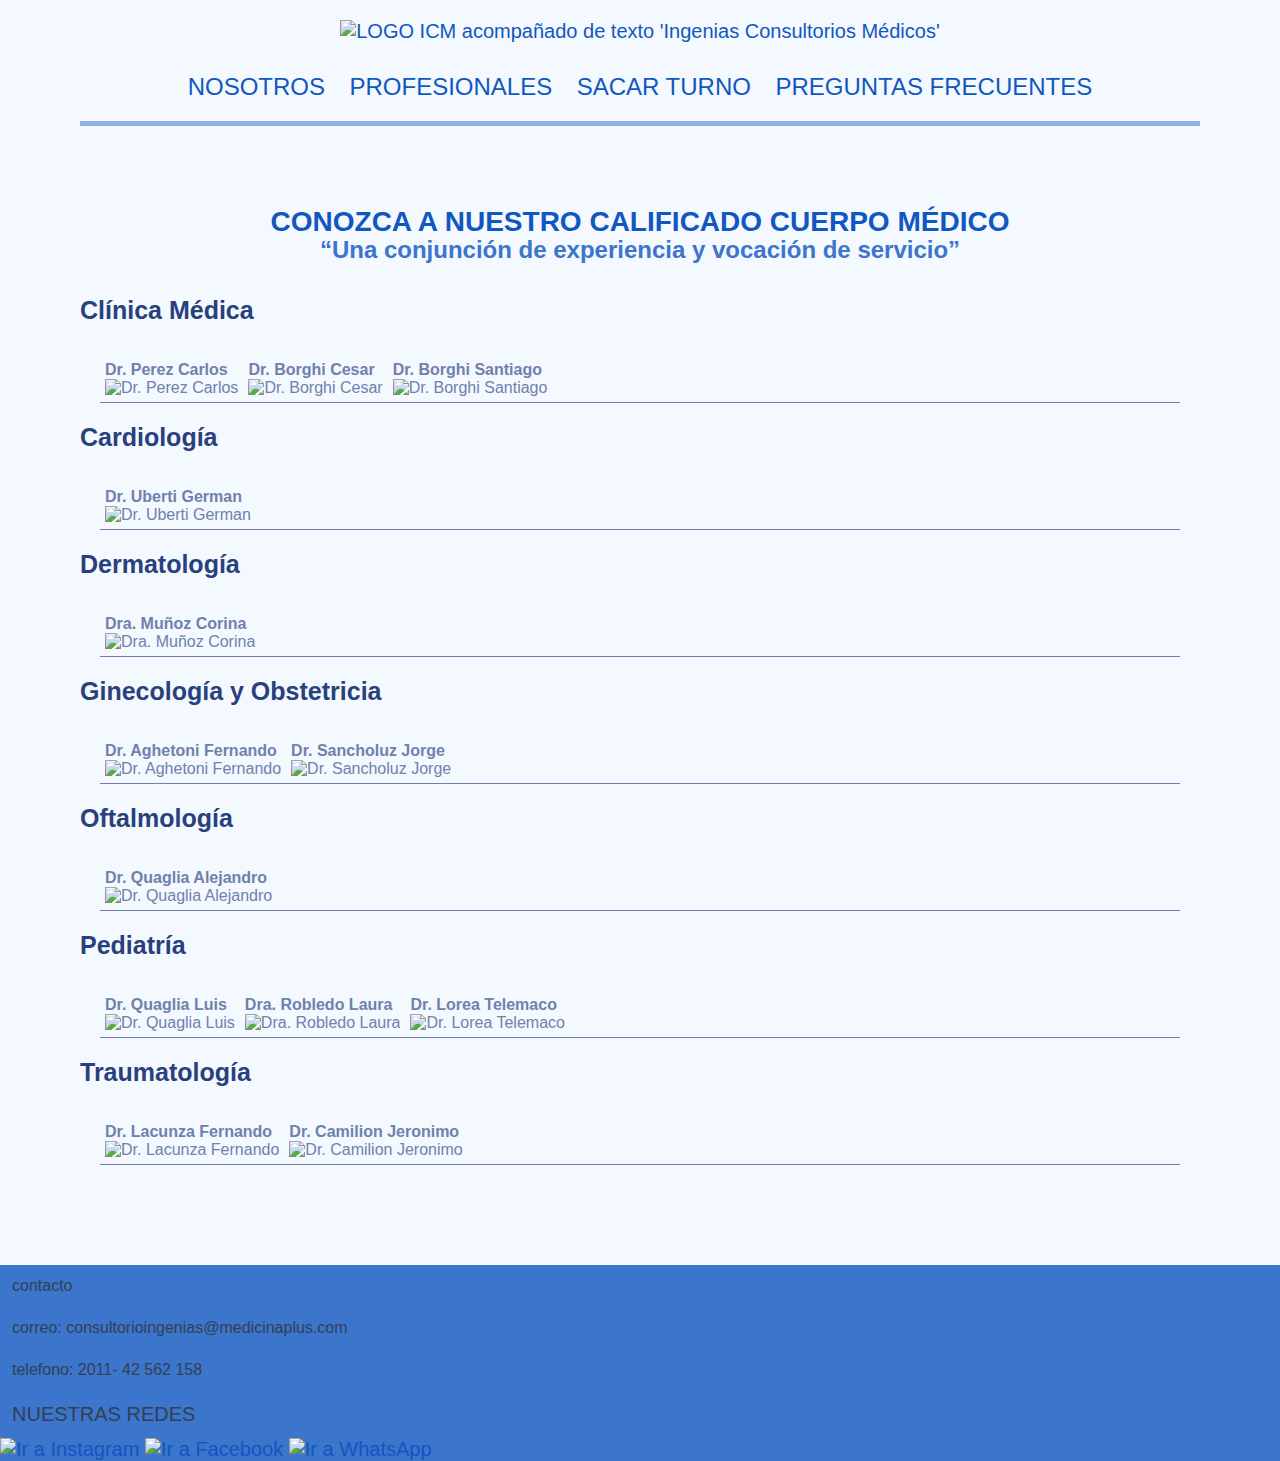
==== profesionales.html @ 5c93b76e "actualizacionProfesionales" ====
<!DOCTYPE html>
<html lang="en">
<head>
    <meta charset="UTF-8">
    <meta name="viewport" content="width=device-width, initial-scale=1.0">
    <title>Profesionales</title>
    <link rel="stylesheet" href="styles.css" />
</head>
<body>
    <header>
        <a href="index.html">
            <img class="logoIcm" src="LOGO CON TXT.png" alt="LOGO ICM acompañado de texto 'Ingenias Consultorios Médicos'">
        </a>
        <nav class="secciones">
          <a href="nosotros.html">NOSOTROS</a>
          <a href="profesionales.html">PROFESIONALES</a>
          <a href="sacarTurno.html">SACAR TURNO</a>
          <a href="preguntasFrecuentes.html">PREGUNTAS FRECUENTES</a>
        </nav>
      </header>

    <main>
    <h1 id="tituloProfesionales">CONOZCA A NUESTRO CALIFICADO CUERPO MÉDICO</h1>
    <h2 id="profesionalesH2">“Una conjunción de experiencia y vocación de servicio”</h2>
    
    <ul class="menuEspecialidades">
        <div class="menu">
            <h3>Clínica Médica</h3>
            <li class="subMenu">
                <ul>
                    <h4>Dr. Perez Carlos</h4>
                    <img class="mediana" src="01-Federico-Landi.jpg" alt="Dr. Perez Carlos">
                </ul>
                <ul>
                    <h4>Dr. Borghi Cesar</h4>
                    <img class="mediana" src="Cesar-Borghi.jpg" alt="Dr. Borghi Cesar">
                </ul>
                <ul>
                    <h4>Dr. Borghi Santiago</h4>
                    <img class="mediana" src="Santiago-Borghi.jpg" alt="Dr. Borghi Santiago">
                </ul>
            </li>
            <h3>Cardiología</h3>
            <li class="subMenu">
                <ul>
                    <h4>Dr. Uberti German</h4>
                    <img class="mediana" src="German-Uberti.jpg" alt="Dr. Uberti German">
                </ul>
            </li>
            <h3>Dermatología</h3>
            <li class="subMenu">
                <ul>
                    <h4>Dra. Muñoz Corina</h4>
                    <img class="mediana" src="Corina-Munoz.jpg" alt="Dra. Muñoz Corina">
                </ul>
            </li>
            <h3>Ginecología y Obstetricia</h3>
            <li class="subMenu">
                <ul>
                    <h4>Dr. Aghetoni Fernando</h4>
                    <img class="mediana" src="Fernando-Aghetoni.jpg" alt="Dr. Aghetoni Fernando">
                </ul>
                <ul>
                    <h4>Dr. Sancholuz Jorge</h4>
                    <img class="mediana" src="Jorge-Sancholuz.jpg" alt="Dr. Sancholuz Jorge">
                </ul>
            </li>
            <h3>Oftalmología</h3>
            <li class="subMenu">
                <ul>
                    <h4>Dr. Quaglia Alejandro</h4>
                    <img class="mediana" src="Alejandro-Quaglia.jpg" alt="Dr. Quaglia Alejandro">
                </ul>
            </li>
            <h3>Pediatría</h3>
            <li class="subMenu">
                <ul>
                    <h4>Dr. Quaglia Luis</h4>
                    <img class="mediana" src="Luis-Quaglia.jpg" alt="Dr. Quaglia Luis">
                </ul>
                <ul>
                    <h4>Dra. Robledo Laura</h4>
                    <img class="mediana" src="Laura-Robledo.jpg" alt="Dra. Robledo Laura">
                </ul>
                <ul>
                    <h4>Dr. Lorea Telemaco</h4>
                    <img class="mediana" src="Telemaco-Lorea.jpg" alt="Dr. Lorea Telemaco">
                </ul>
            </li>
            <h3>Traumatología</h3>
            <li class="subMenu">
                <ul>
                    <h4>Dr. Lacunza Fernando</h4>
                    <img class="mediana" src="Fernando-Lacunza.jpg" alt="Dr. Lacunza Fernando">
                </ul>
                <ul>
                    <h4>Dr. Camilion Jeronimo</h4>
                    <img class="mediana" src="Jeronimo-Camilion.jpg" alt="Dr. Camilion Jeronimo">
                </ul>
            </li>
        </div>
    </ul>
    </main>

    <footer>
        <p>contacto</p>
        <p>correo: consultorioingenias@medicinaplus.com</p>
        <p>telefono: 2011- 42 562 158</p>
        <p id="nuestrasRedes">NUESTRAS REDES</p>
        <a href="https://www.instagram.com/">
           <img class="redes" src="logo instagram.png" alt="Ir a Instagram"> 
        </a>
        <a href="https://es-la.facebook.com/">
            <img class="redes" src="logo facebook.png" alt="Ir a Facebook">
        </a>
        <a href="https://web.whatsapp.com/">
          <img class="redes" src="logo whatsapp.png" alt="Ir a WhatsApp">
        </a>
       </footer> 
</body>
</html>
---- styles.css ----
*{
    margin: 0;
    padding: 0;
}

header{
    margin-top: 20px;
    margin-left: 80px;
    margin-right: 80px;
    text-align: center;
    border-bottom: #1157c06f 5px solid;
    padding-bottom: 10px;
}

.logoIcm{
    margin-bottom: 20px;
}

body{
    display: grid;
    font-family: sans-serif;
    font-family: 'Roboto', sans-serif;
    background-color: #f4f8ff;

}

main{
    margin: 80px;

}

h1{
    color: #1157c0;
    font-size: 28px;
    text-align: center;
}

h2{
    color: #3b75cc;
    font-size: 32px;
}



h3{
    color: #303235;
    height: 40px;
}

p{
     color: #333f52;
     padding: 10px;
     border: #3b75cc 2px dotted;
     
}

.parrafosNosotros{
    background-color: rgba(139, 181, 229, 0.315);
    font-size: 20px;
    
} 

#textoPpal{
    font-style: italic;
    font-size: 20px;
    margin-top: 50px;
    text-align: center;
   
}

#imagenNosotros{
    padding-top: 30px;
    display: block;
    text-align: center;
}

footer{
    background-color: #3b75cc;
}

#nuestrasRedes{
    font-size: 20px;

}

.redes{
    width: 2%;
}

/* paginaProfesionales */

#tituloProfesionales{
    height: 20px;
}
#profesionalesH2{
    height: 50px;
    text-align: center;
    margin: 10px;
    font-size: x-large;
}
.menu ul {
    list-style: none;
    padding: 0;
    margin: 0;
    color: #6f81ac;
}
    
.menu li {
    padding: 5px;
    border-bottom: 1px solid #6f81ac;
}

h3{
    color: #28417c;
    font-size: 25px;
}
    
.subMenu {
    display: flex;
    justify-content: flex-start;
    gap: 10px;
    margin: 20px;

}
.mediana{
    width: 250px;
    height: 180px;
}

/* finPaginaProfesionales */

a{
    text-decoration: none;
    color: #1157c0;
    font-size: 20px;
}


.nosotrosYpreguntas{
    font-size: 20px;
    padding-bottom: 10px;
    padding-top: 30px;
    
}

.respuestas{
    font-size: 16px;
    padding: auto;

}

#tituloPreguntas{
    margin-bottom: 20px;
    text-align: center;
}

nav.secciones a:hover{
    text-decoration: underline ;

}

nav.secciones a{
    display: block;
    font-size: 30px;
    padding: 10px;
}

#izquierda{
    padding-bottom: 10px;
    padding-top: 30px;
    

}

#derecha{
    padding-bottom: 10px;
    padding-top: 30px;
    

}

#abajo{
    padding-bottom: 10px;
    padding-top: 30px;

}

#extensionTurnos{
    height: 100vh;
}

.preguntasFrec{
    border: none;
}


@media (min-width: 768px){
    nav.secciones a{
        display: inline-block;
        justify-content: space-evenly;
        font-size: 18xp;
    }

}

@media (min-width: 1024px){
    nav.secciones a{
        display: inline-block;
        justify-content: space-evenly;
        font-size: 24px;
    }

    div.alapar{
        width: 45%;
        padding: 20px;
        display: inline-block;
        flex: center;
        flex-direction: column;
        align-items: center;
   
    }

    nav.consignaInicio{
        padding: 50px;
        justify-content: center;
    
    }

    nav.imagenInicio{
        display: inline-block;
        justify-content: center;
        text-align: center;

    }


}
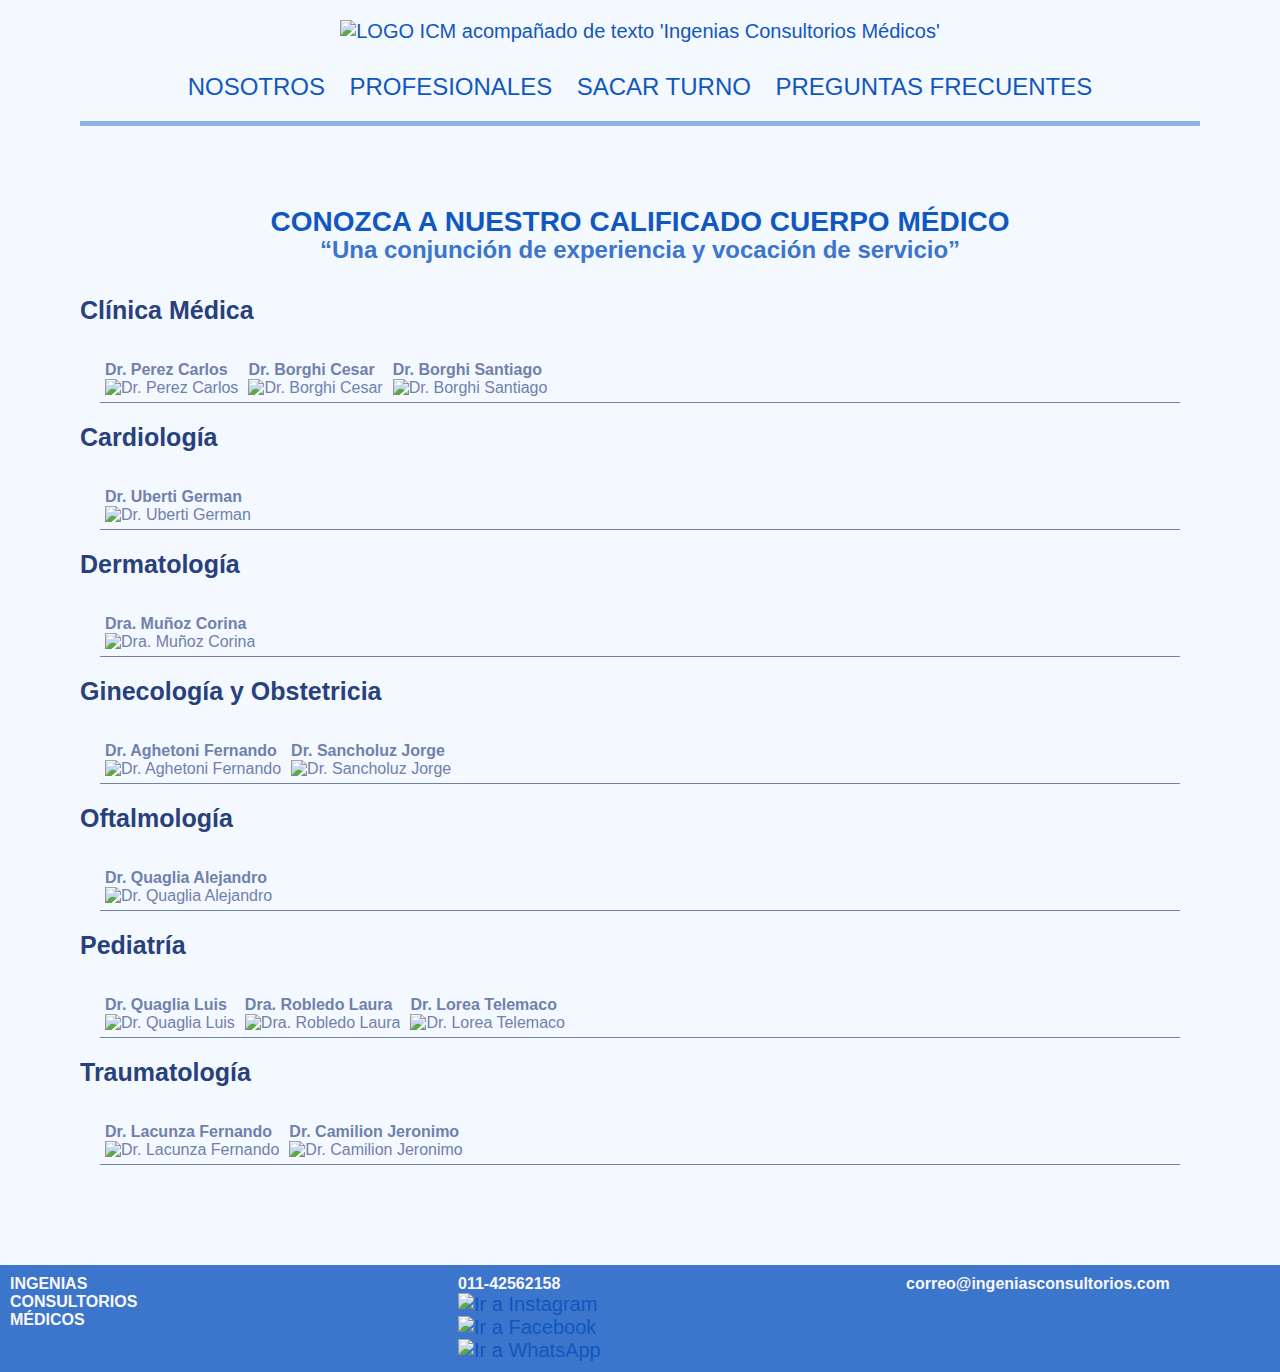
==== commit a12ec807: "edicionFooter" ====
--- a/profesionales.html
+++ b/profesionales.html
@@ -103,19 +103,26 @@
     </main>
 
     <footer>
-        <p>contacto</p>
-        <p>correo: consultorioingenias@medicinaplus.com</p>
-        <p>telefono: 2011- 42 562 158</p>
-        <p id="nuestrasRedes">NUESTRAS REDES</p>
-        <a href="https://www.instagram.com/">
-           <img class="redes" src="logo instagram.png" alt="Ir a Instagram"> 
-        </a>
-        <a href="https://es-la.facebook.com/">
-            <img class="redes" src="logo facebook.png" alt="Ir a Facebook">
-        </a>
-        <a href="https://web.whatsapp.com/">
-          <img class="redes" src="logo whatsapp.png" alt="Ir a WhatsApp">
-        </a>
-       </footer> 
+        <div class="columnasFooter">
+            <li class="columna">
+                <h4>INGENIAS CONSULTORIOS MÉDICOS</h4>
+            </li>
+            <li class="columna">
+                <h4>011-42562158</h4>
+                <a href="https://www.instagram.com/">
+                    <img class="redes" src="logo instagram.png" alt="Ir a Instagram"> 
+                </a>
+                <a href="https://es-la.facebook.com/">
+                    <img class="redes" src="logo facebook.png" alt="Ir a Facebook">
+                </a>
+                <a href="https://web.whatsapp.com/">
+                    <img class="redes" src="logo whatsapp.png" alt="Ir a WhatsApp">
+                </a>
+            </li>
+            <li class="columna">
+                <h4>correo@ingeniasconsultorios.com</h4>
+            </li>     
+        </div> 
+    </footer> 
 </body>
 </html>--- a/styles.css
+++ b/styles.css
@@ -74,17 +74,34 @@
     text-align: center;
 }
 
+/* footer  */
+
 footer{
     background-color: #3b75cc;
 }
 
+.columnasFooter{
+    display: grid;
+    grid-template-columns: 35% 35% 20%;
+    flex-direction: row;
+    
+}
+
+.columna {
+    list-style:none;
+    font-size: medium;
+    padding: 10px;
+    width: 33%;
+    color: #faf8f8;
+}
+
+.redes{
+    width: 15%;
+}
+
 #nuestrasRedes{
     font-size: 20px;
 
-}
-
-.redes{
-    width: 2%;
 }
 
 /* paginaProfesionales */
@@ -120,14 +137,11 @@
     justify-content: flex-start;
     gap: 10px;
     margin: 20px;
-
 }
 .mediana{
     width: 250px;
     height: 180px;
 }
-
-/* finPaginaProfesionales */
 
 a{
     text-decoration: none;
